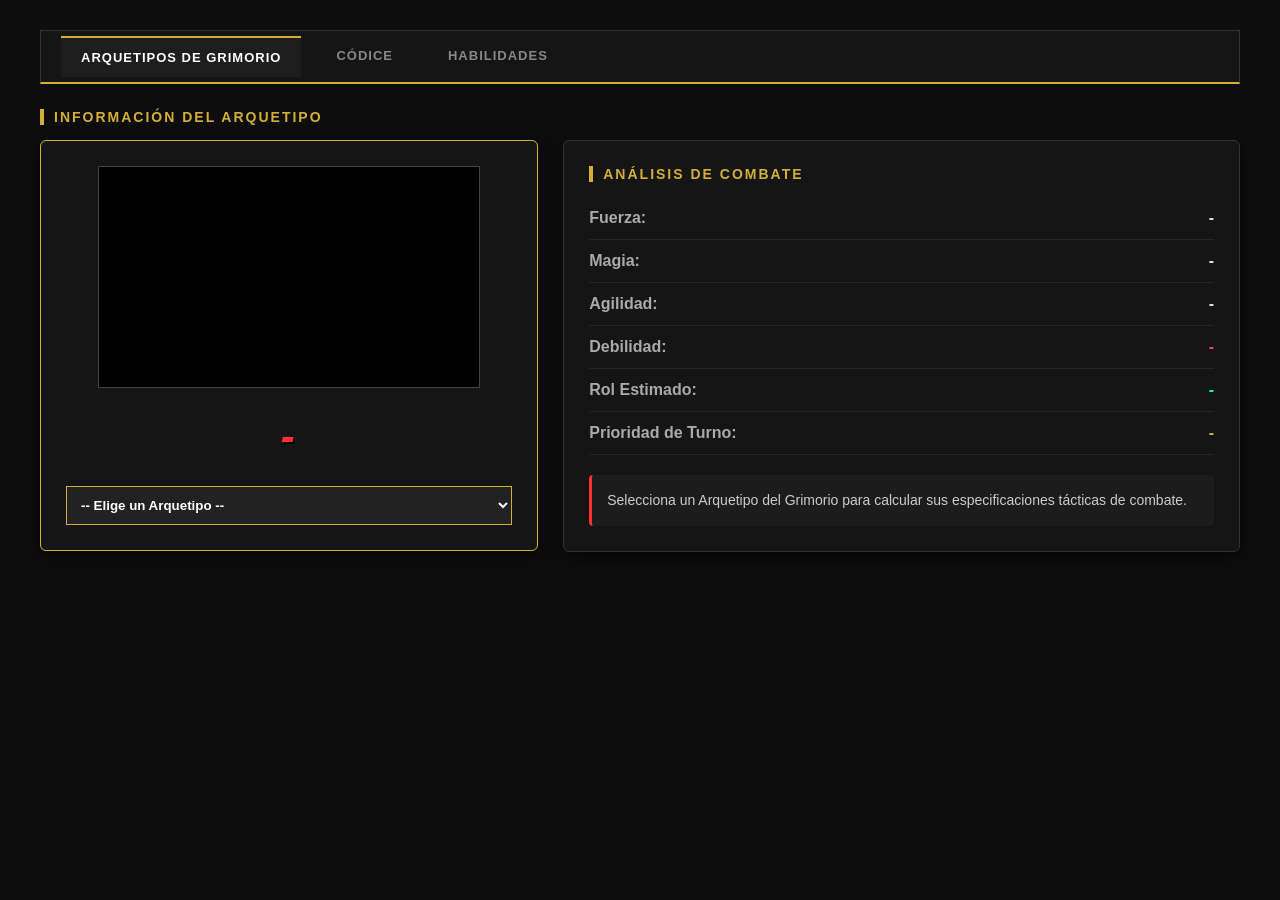
==== proyecto/index.html @ 0543950d "Primer avance proyecto" ====
<!DOCTYPE html>
<html lang="es">
<head>
    <meta charset="UTF-8">
    <meta name="viewport" content="width=device-width, initial-scale=1.0">
    <title>Grimorio de Euchronia - Simulador</title>
    <link rel="stylesheet" href="estilos.css">
</head>
<body>

    <div class="contenedor">
        <nav class="navbar">
            <a href="index.html" class="activo">Arquetipos de Grimorio</a>
            <a href="codice.html">Códice</a>
            <a href="habilidades.html">Habilidades</a>
        </nav>

        <h1 class="titulo-seccion">Información del Arquetipo</h1>

        <div class="panel-modular">
            
            <div class="tarjeta-perfil">
                <div class="avatar-marco">
                    <img id="avatarArquetipo" src="" alt="Arte" style="display: none;">
                </div>
                
                <div id="txtNombreArquetipo" class="nombre-arquetipo-txt">-</div>
                
                <select id="selectorArquetipos" style="width: 100%; padding: 10px; background: #222; color: #fff; border: 1px solid #d4af37; margin-top: 15px; font-weight: bold;">
                    <option value="">Cargando Grimorio...</option>
                </select>
            </div>

            <div class="tarjeta-analisis">
                <h1 class="titulo-seccion" style="margin-top: 0;">Análisis de Combate</h1>
                
                <table class="tabla-stats">
                    <tr><td>Fuerza:</td><td><span id="valFuerza">-</span></td></tr>
                    <tr><td>Magia:</td><td><span id="valMagia">-</span></td></tr>
                    <tr><td>Agilidad:</td><td><span id="valAgilidad">-</span></td></tr>
                    <tr><td>Debilidad:</td><td><span id="valDebilidad" class="txt-rojo">-</span></td></tr>
                    <tr><td>Rol Estimado:</td><td><span id="valRol" class="txt-cyan">-</span></td></tr>
                    <tr><td>Prioridad de Turno:</td><td><span id="valPrioridad" class="txt-oro">-</span></td></tr>
                </table>

                <div id="valDescripcion" class="bloque-descripcion">
                    Selecciona un Arquetipo del Grimorio para calcular sus especificaciones tácticas de combate.
                </div>
            </div>

        </div>
    </div>

    <script src="js/simulador-logica.js"></script>
</body>
</html>
---- proyecto/estilos.css ----
body {
    background-color: #0d0d0d;
    color: #e0e0e0;
    font-family: 'Segoe UI', Tahoma, Geneva, Verdana, sans-serif;
    margin: 0;
    padding: 20px;
}

.contenedor {
    max-width: 1200px;
    margin: 0 auto;
    padding: 10px;
}

.navbar {
    display: flex;
    background-color: #151515;
    border: 1px solid #333;
    border-bottom: 2px solid #d4af37;
    padding: 5px 20px;
    margin-bottom: 25px;
    gap: 15px;
}

.navbar a {
    color: #888;
    text-decoration: none;
    font-weight: 700;
    text-transform: uppercase;
    font-size: 13px;
    padding: 12px 20px;
    letter-spacing: 1px;
    transition: all 0.3s;
}

.navbar a:hover, .navbar a.activo {
    color: #ffffff;
    background-color: #1e1e1e;
    border-top: 2px solid #d4af37;
}

h1.titulo-seccion {
    color: #d4af37;
    font-size: 14px;
    text-transform: uppercase;
    letter-spacing: 2px;
    margin-bottom: 15px;
    border-left: 4px solid #d4af37;
    padding-left: 10px;
}

.panel-modular {
    display: flex;
    gap: 25px;
    align-items: flex-start;
}

.tarjeta-perfil {
    flex: 1;
    background-color: #151515;
    border: 1px solid #d4af37;
    border-radius: 6px;
    padding: 25px;
    display: flex;
    flex-direction: column;
    align-items: center;
    box-shadow: 0 4px 15px rgba(0,0,0,0.6);
}

.avatar-marco {
    width: 100%;
    max-width: 380px;
    height: 220px;
    border: 1px solid #444;
    background-color: #000;
    overflow: hidden;
    display: flex;
    justify-content: center;
    align-items: center;
    margin-bottom: 15px;
}

.avatar-marco img {
    width: 100%;
    height: 100%;
    object-fit: cover;
}

.nombre-arquetipo-txt {
    color: #ff3333;
    font-size: 42px;
    font-weight: 900;
    text-transform: uppercase;
    letter-spacing: 3px;
    margin: 10px 0;
    font-style: italic;
    text-shadow: 2px 2px 0px #000;
}

.tarjeta-analisis {
    flex: 1.4;
    background-color: #151515;
    border: 1px solid #333;
    border-radius: 6px;
    padding: 25px;
    box-shadow: 0 4px 15px rgba(0,0,0,0.6);
}

.tabla-stats {
    width: 100%;
    border-collapse: collapse;
    margin-bottom: 20px;
}

.tabla-stats td {
    padding: 12px 0;
    border-bottom: 1px solid #262626;
    font-size: 16px;
}

.tabla-stats td:first-child { color: #aaa; font-weight: 600; }
.tabla-stats td:last-child { text-align: right; font-weight: 700; }

.bloque-descripcion {
    background-color: #1c1c1c;
    border-left: 3px solid #ff3333;
    padding: 15px;
    border-radius: 4px;
    font-size: 14px;
    line-height: 1.5;
    color: #ccc;
}

.grilla-arquetipos {
    display: grid;
    grid-template-columns: repeat(3, 1fr);
    gap: 20px;
    margin-top: 20px;
}

.tarjeta-compendio {
    background-color: #151515;
    border: 1px solid #333;
    border-bottom: 3px solid #d4af37;
    padding: 20px;
    text-align: center;
    border-radius: 4px;
    box-shadow: 0 4px 10px rgba(0,0,0,0.4);
}

.tarjeta-compendio .marco-mini {
    width: 100%;
    height: 140px;
    background-color: #000;
    overflow: hidden;
    margin-bottom: 15px;
    border: 1px solid #444;
}

.tarjeta-compendio .marco-mini img {
    width: 100%;
    height: 100%;
    object-fit: cover;
}

.tarjeta-compendio h3 {
    color: #ffffff;
    margin: 10px 0 5px 0;
    text-transform: uppercase;
    font-size: 20px;
}

.tarjeta-compendio p {
    color: #d4af37;
    margin: 0;
    font-size: 14px;
    font-weight: 600;
}

.tabla-habilidades {
    width: 100%;
    border-collapse: collapse;
    margin-top: 20px;
    background-color: #151515;
    border: 1px solid #333;
}

.tabla-habilidades th {
    background-color: #222;
    color: #d4af37;
    padding: 15px;
    text-align: left;
    text-transform: uppercase;
    font-size: 13px;
    letter-spacing: 1px;
    border-bottom: 2px solid #d4af37;
}

.tabla-habilidades td {
    padding: 15px;
    border-bottom: 1px solid #252525;
    font-size: 15px;
}

.tabla-habilidades tr:hover {
    background-color: #1c1c1c;
}


.txt-rojo { color: #ff4545; font-weight: bold; }
.txt-cyan { color: #00ffcc; font-weight: bold; }
.txt-oro { color: #d4af37; font-weight: bold; }
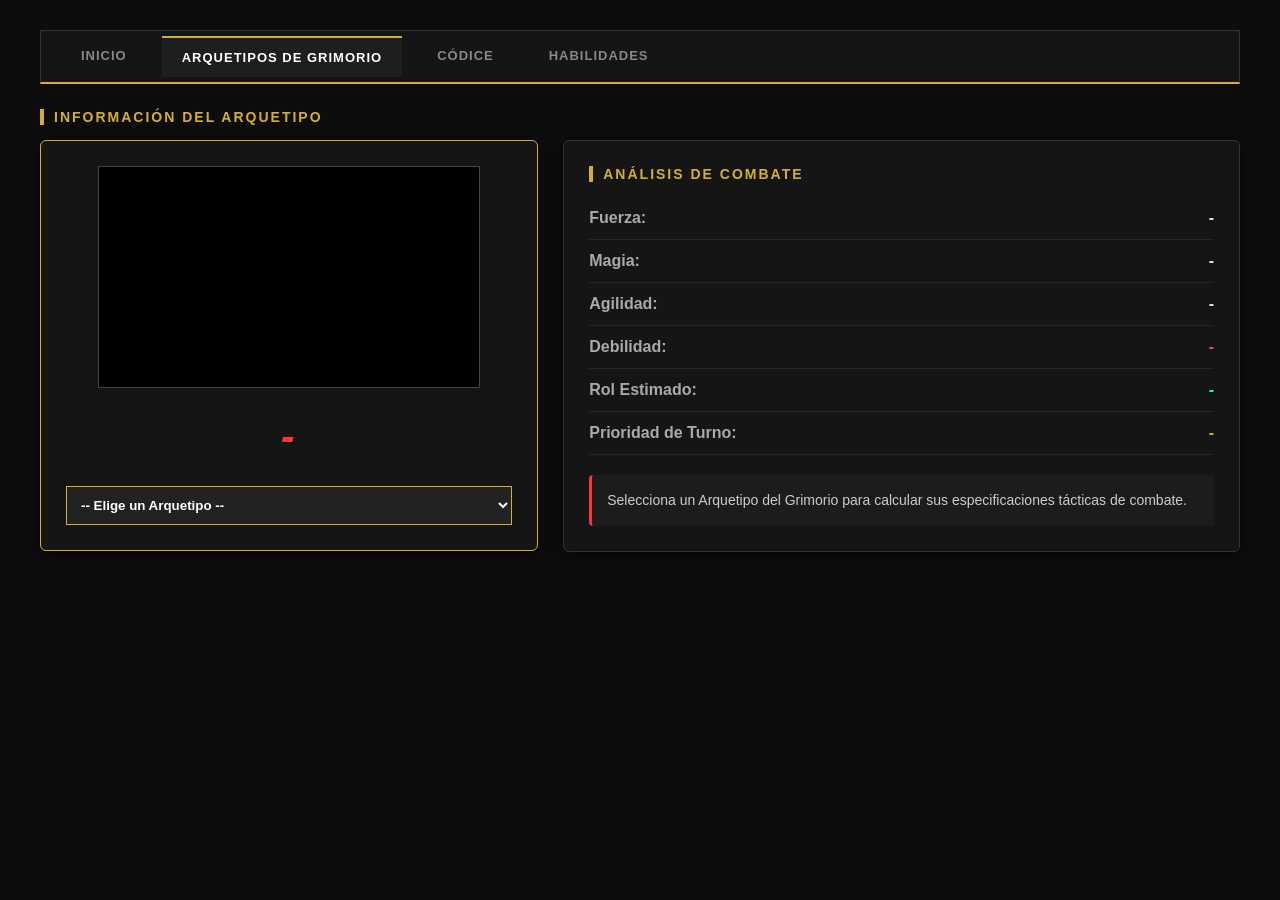
==== commit 702c5c82: "adicion de home" ====
--- a/proyecto/index.html
+++ b/proyecto/index.html
@@ -10,6 +10,7 @@
 
     <div class="contenedor">
         <nav class="navbar">
+            <a href="home.html">Inicio</a>
             <a href="index.html" class="activo">Arquetipos de Grimorio</a>
             <a href="codice.html">Códice</a>
             <a href="habilidades.html">Habilidades</a>
--- a/proyecto/estilos.css
+++ b/proyecto/estilos.css
@@ -206,6 +206,23 @@
     background-color: #1c1c1c;
 }
 
+.boton-inicio {
+    display: inline-block;
+    padding: 15px 40px;
+    background-color: #d4af37;
+    color: #000;
+    text-decoration: none;
+    font-weight: bold;
+    border-radius: 4px;
+    letter-spacing: 2px;
+    transition: transform 0.3s, background-color 0.3s;
+}
+
+.boton-inicio:hover {
+    background-color: #fff;
+    transform: scale(1.05);
+}
+
 
 .txt-rojo { color: #ff4545; font-weight: bold; }
 .txt-cyan { color: #00ffcc; font-weight: bold; }
